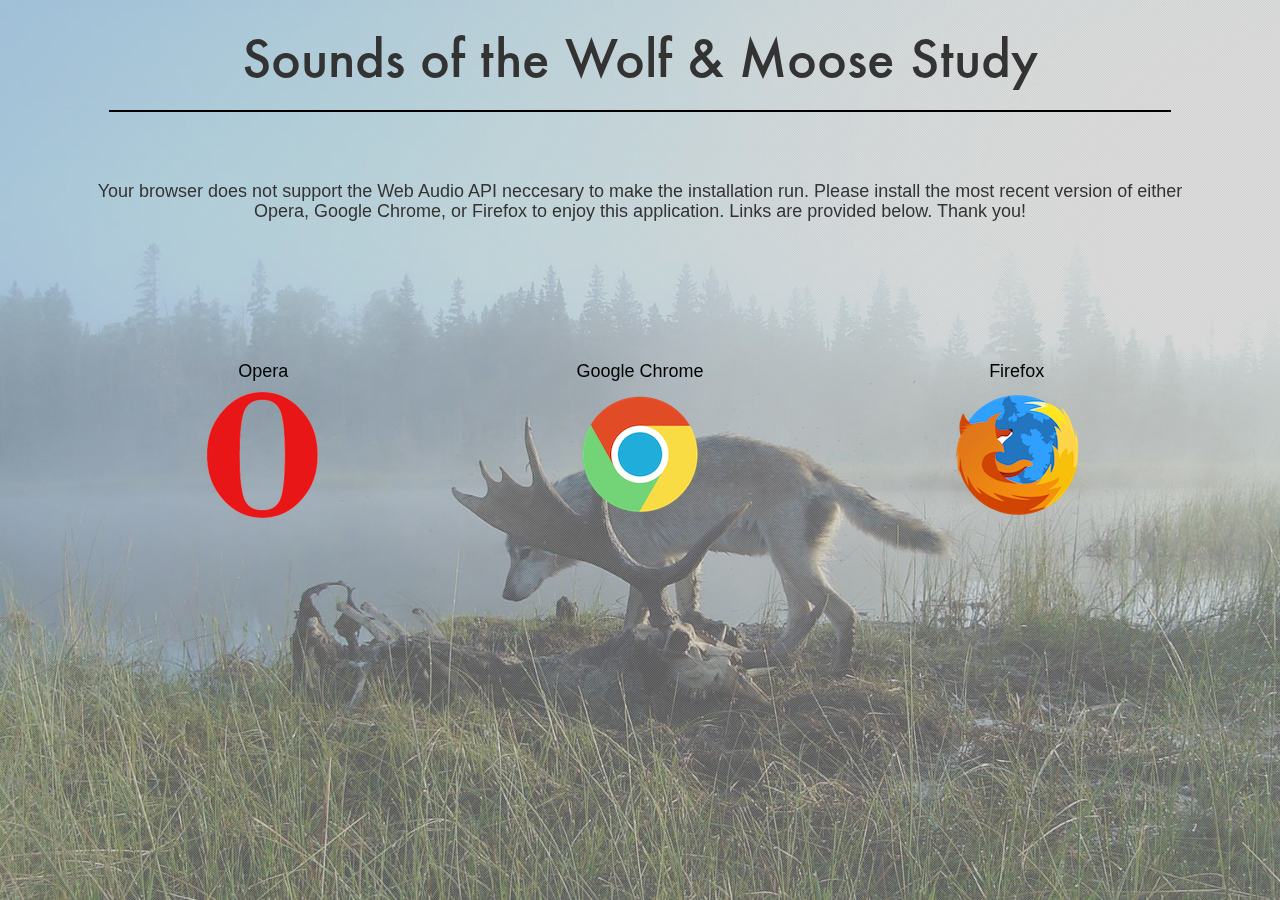
==== no-web-audio.html @ 8a0cda53 "Added feature detection for web audio api. Redirect page if not supported." ====
<!DOCTYPE html>
<html lang="en">
<head>
    <meta charset="utf-8">
    <meta http-equiv="X-UA-Compatible" content="IE=edge">
    <meta name="viewport" content="width=device-width, initial-scale=1">
    <meta name="description" content="A web based implementation of the Isle Royale Wolf Moose study sonification audio exhibit,
    Initially produced at Michigan Technological University under the supervision of Christopher Plummer. Collaborators include Paul Kirby,
    Mason Pew, Thomas Conran, Collin Doer-Newton, John Vucitech">
    <meta name="author" content="Paul Kirby, Mason Pew, Matthew Vaught">
    <link rel="icon" href="../../favicon.ico">
    <title>Wolf & Moose Sonification</title>
    <!-- Bootstrap core CSS -->
    <link href="/wolf-css/bootstrap.min.css" rel="stylesheet">
    <!-- HTML5 shim and Respond.js for IE8 support of HTML5 elements and media queries -->
    <!--[if lt IE 9]>
    <script src="https://oss.maxcdn.com/html5shiv/3.7.2/html5shiv.min.js"></script>
    <script src="https://oss.maxcdn.com/respond/1.4.2/respond.min.js"></script>
    <![endif]-->
</head>

<body>
<style>
@font-face {
    font-family: futura;
    src: url('/wolf-fonts/futura.ttf');
}
html, body {
    height: 100%;
}
.bkg,
.bkg:after {
    list-style-type: none;
    position: fixed;
    width: 100%;
    height: 100%;
    top: 0px;
    left: 0px;
    z-index: -10;
}
.bkg:after {
    content: '';
    background: url(../wolf-img/bkg/dotted_overlay.png) repeat top left;
}
.bkg span {
    width: 100%;
    height: 100%;
    position: absolute;
    top: 0px;
    left: 0px;
    color: transparent;
    background-size: cover;
    background-position: 50% 50%;
    background-repeat: none;
    background-image: url(../wolf-img/bkg/bkg5.jpg);
    z-index: -10;
}
.intro-text {
    padding-left: 10px;
    padding-right: 10px;
    padding-bottom: 15px;
    text-align: center;
    padding-top: 10px;
    font-family: futura;
    font-size: 50px;
}
.separator {
    width: 85%;
    border: 0px;
    color: #000;
    background-color: #000;
    height: 2px;
    margin-top: 0px;
    margin-bottom: 0px;
}
.row-info, .row-icons {
    padding: 60px;
    text-shadow: 5px;
    margin: auto;
}
.browser-icon,
.browser-icon:hover {
    color: black;
}
.browser-icon img {
    height: 128px;
    width: 128px;
    display: block;
    margin: auto;
    vertical-align: middle;
}
.browser-icon h4 {
    text-align: center;
}
</style>
<div class="bkg">
    <span></span>
</div>
<div id="mainContainer" class="container-fluid mainContainer">
    <h1 class="intro-text">Sounds of the Wolf & Moose Study</h1>
    <hr class="separator">
    <div class="row row-info">
        <h4 style="text-align: center">Your browser does not support the Web Audio API neccesary to make the installation run. Please install the most
            recent version of either Opera, Google Chrome, or Firefox to enjoy this application. Links are provided below. Thank you!
        </h4>
    </div>
    <div class="row row-icons">
        <div class="col-lg-4">
            <a class="browser-icon" href="http://www.opera.com/computer">
                <h4>Opera</h4>
                <img src="/wolf-img/icons/opera.png">
            </a>
        </div>
        <div class="col-lg-4">
            <a class="browser-icon" href="https://www.google.com/chrome/browser/desktop/">
                <h4>Google Chrome</h4>
                <img src="/wolf-img/icons/chrome.png">
            </a>
        </div>
        <div class="col-lg-4">
            <a class="browser-icon" href="https://www.mozilla.org/en-US/firefox/new/">
                <h4>Firefox</h4>
                <img src="/wolf-img/icons/firefox.png">
            </a>
        </div>
    </div>
</body>
</html>
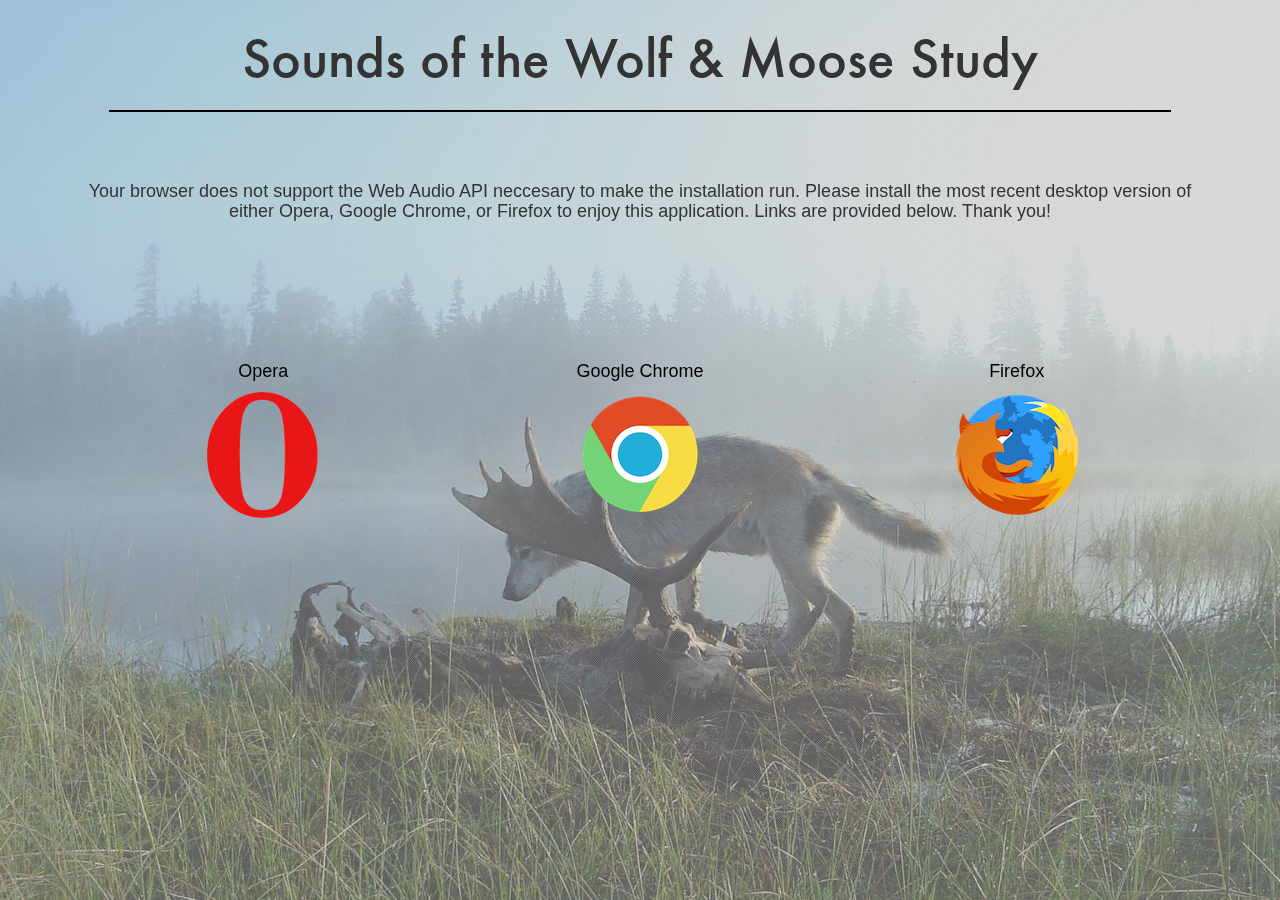
==== commit 4f0863da: "Fixed verbage for no-web-audio.html" ====
--- a/no-web-audio.html
+++ b/no-web-audio.html
@@ -101,7 +101,7 @@
     <hr class="separator">
     <div class="row row-info">
         <h4 style="text-align: center">Your browser does not support the Web Audio API neccesary to make the installation run. Please install the most
-            recent version of either Opera, Google Chrome, or Firefox to enjoy this application. Links are provided below. Thank you!
+            recent desktop version of either Opera, Google Chrome, or Firefox to enjoy this application. Links are provided below. Thank you!
         </h4>
     </div>
     <div class="row row-icons">
